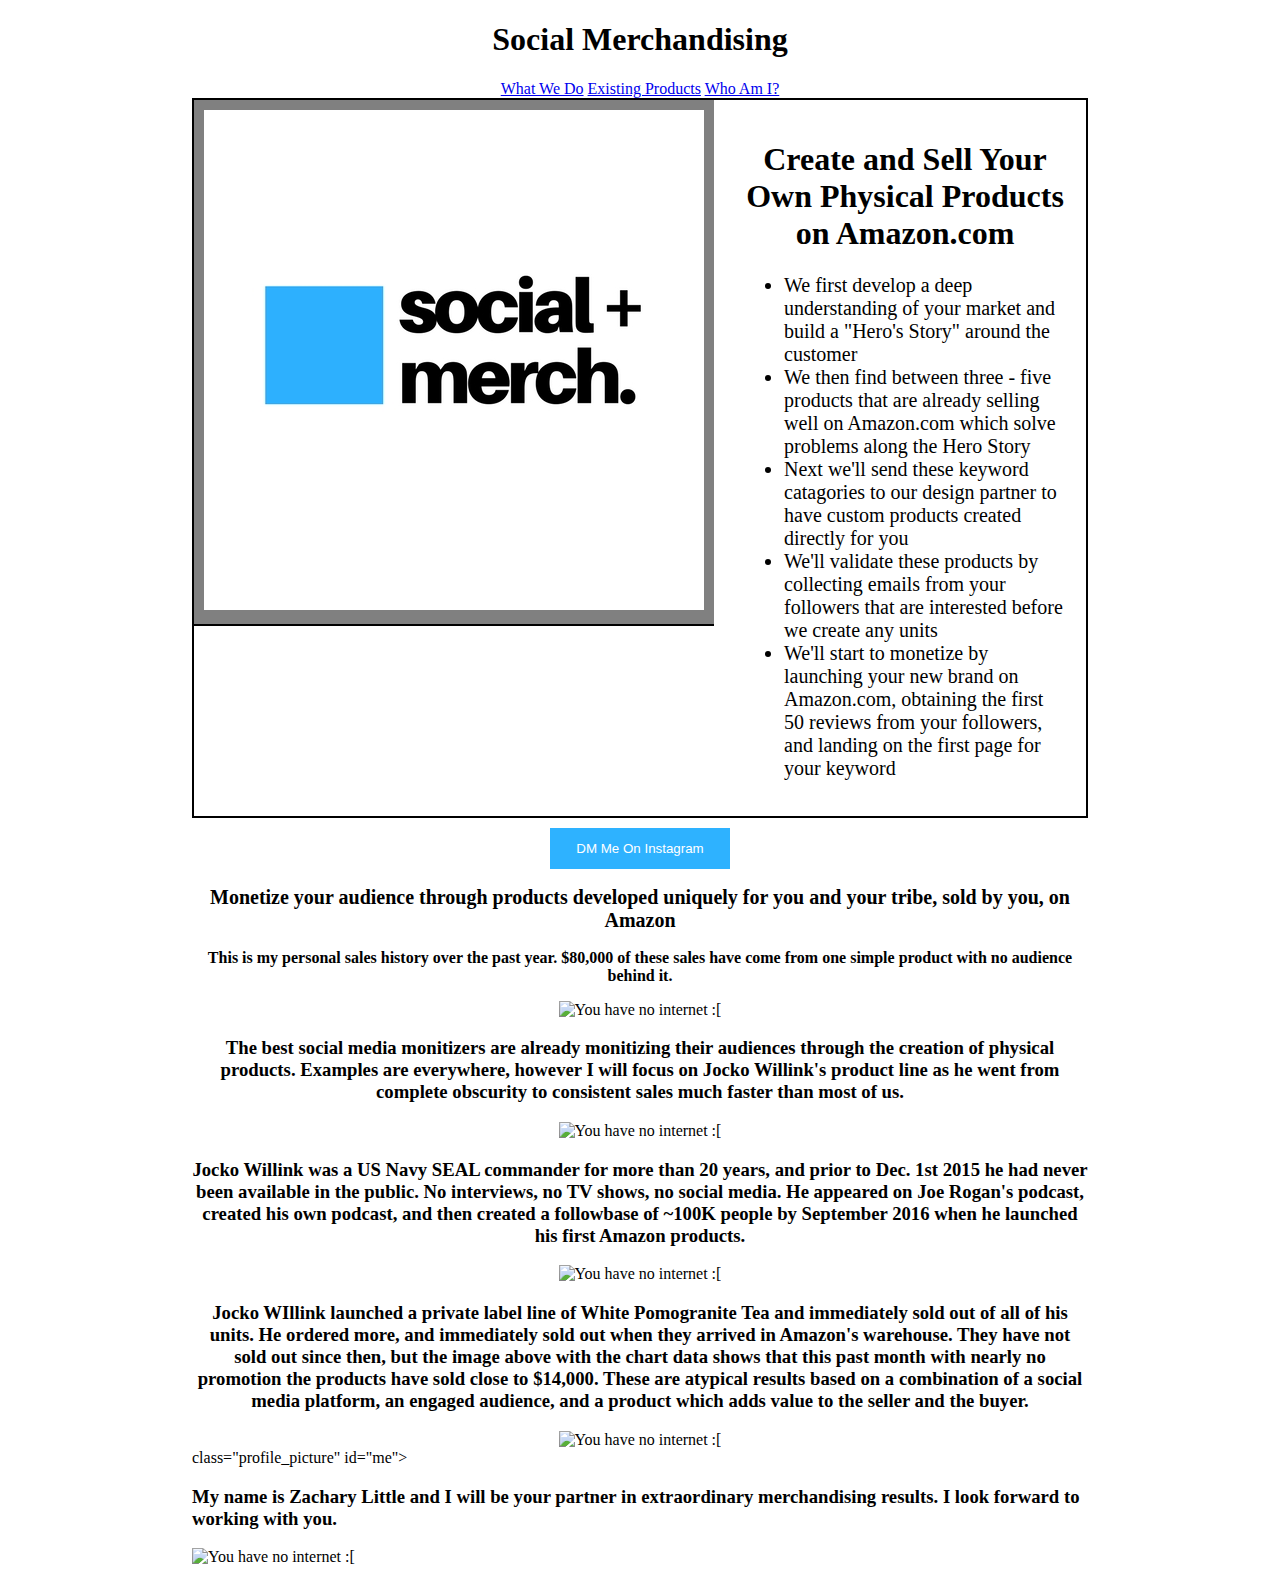
==== index.html @ a79ae03f "added scrolling code and ids from stack" ====
<!DOCTYPE html>
<html>
    <head>
     <title>Social + Merch.</title>
     <link rel="stylesheet" type="text/css" href="css/style.css">
     <meta name="viewport" content="width=device-width, initial-scale=1.0">
     <meta name="author" content="Zachary Little">

    </head>
    <body>
    	<div class="body">
			<div class="headline">
				<h1>
				Social Merchandising
				</h1>
				<nav>
				    <a href="#story">What We Do</a>
				    <a href="#products">Existing Products</a>
				    <a href="#me">Who Am I?</a>
				</nav>
			</div>
		</div>

		  <div class="wrapper" id="story">
		      <div id="one" class="socialimage">
		      	<img src="images/social.jpg" alt="You have no internet :[" class="scaleimg">
			  </div>
			  
		      <div id="two" class="processtext">
		        <h1>
		            Create and Sell Your Own Physical Products on Amazon.com
		        </h1>
		        <ul>
		        	<li>We first develop a deep understanding of your market and build a "Hero's Story" around the customer</li>
		        	<li>We then find between three - five products that are already selling well on Amazon.com which solve problems along the Hero Story</li>
		        	<li>Next we'll send these keyword catagories to our design partner to have custom products created directly for you</li>
		        	<li>We'll validate these products by collecting emails from your followers that are interested before we create any units</li>
		        	<li>We'll start to monetize by launching your new brand on Amazon.com, obtaining the first 50 reviews from your followers, and landing on the first page for your keyword</li>
		        </ul>
		      </div>
		  </div>

		  <button id="modalBtn" class="button">DM Me On Instagram</button>

		    <div id="simpleModal" class="modal">
			    <div class="modal-content">
			      <div class="modal-header">
			          <span class="closeBtn">&times;</span>
			          <h2>Want Your Free Strategy Consultation?</h2>
			      </div>

			      <div class="modal-body">
			        <p>Reach out to me through social media</p>
			        <p>I'm most accessible through my Instagram @thelittlebreh. I am also available through email at zlittle@uci.edu or directly through my calendar at calendly.com/zlittle </p>
			      </div>

			      <div class="modal-footer">
			        <h3>Let's Talk Soon</h3>
			      </div>
			    </div>
		  </div>

		  <div class="testimonials" id="products">
		  	<div id="pictures">
		  	    <h2 >
		        Monetize your audience through products developed uniquely for you and your tribe, sold by you, on Amazon
		        </h2>
		        <h3 id="subtitle">
		        This is my personal sales history over the past year. $80,000 of these sales have come from one simple product with no audience behind it. 
		        </h3>
		        <img src="zachlittle.github.io/images/sales.JPG" alt="You have no internet :[" class="scaleimg">

		        <h3>
		        The best social media monitizers are already monitizing their audiences through the creation of physical products. Examples are everywhere, however I will focus on Jocko Willink's product line as he went from complete obscurity to consistent sales much faster than most of us. 
		        </h3>
		        <img src="zachlittle.github.io/images/jocko.png" alt="You have no internet :[" class="scaleimg">
		        <h3>
		        Jocko Willink was a US Navy SEAL commander for more than 20 years, and prior to Dec. 1st 2015 he had never been available in the public. No interviews, no TV shows, no social media. He appeared on Joe Rogan's podcast, created his own podcast, and then created a followbase of ~100K people by September 2016 when he launched his first Amazon products.
		        </h3>

				<img src="zachlittle.github.io/images/tea.JPG" alt="You have no internet :[" class="scaleimg">
				<h3>
				Jocko WIllink launched a private label line of White Pomogranite Tea and immediately sold out of all of his units. He ordered more, and immediately sold out when they arrived in Amazon's warehouse. They have not sold out since then, but the image above with the chart data shows that this past month with nearly no promotion the products have sold close to $14,000. These are atypical results based on a combination of a social media platform, an engaged audience, and a product which adds value to the seller and the buyer.
				</h3>
				<img src="zachlittle.github.io/images/amazon.JPG" alt="You have no internet :[" class="scaleimg">
		  	</div>
		  </div>

		  <div> class="profile_picture" id="me">
				<h3>
					My name is Zachary Little and I will be your partner in extraordinary merchandising results. I look forward to working with you.
				</h3>

				<img src="zachlittle.github.io/images/zach.jpg" alt="You have no internet :[" class="scaleimg">
		  </div>
		<script src="zachlittle.github.io/main.js" type="text/javascript"></script>
		<script src="zachlittle.github.io/scroll.js" type="text/javascript"></script>
    </body>

</html>
---- css/style.css ----
.headline {
  text-align:center;
}

.wrapper { 
  border : 2px solid #000; 
  overflow:hidden;
}

.wrapper div {
   min-height: 200px;
   padding: 10px;
}

.scaleimg {
  max-width: 100%;
}

.testimonials {
  margin-top: 15px;
  text-align: center;
}

#two { 
  background-color: white;
  overflow:hidden;
  margin:10px;
  min-width: 120px;
  min-height:170px;
  text-align:center;
}

div#two ul {
  text-align: left;
}

div#two li {
  font-size: 20px;
}

#subtitle {
  font-size: 16px;
}

.button {
  display: none;
}

.modal-content {
  display: none;
  background-color:#f4f4f4;
  margin: 20% auto;
  width:70%;
  box-shadow: 0 5px 8px 0 rgba(0,0,0,0.2),0 7px 20px 0 rgba(0,0,0,0.17);
  animation-name:modalopen;
  animation-duration:1s;
}

.modal-header h2, .modal-footer h3  {
  display: none;
  margin:0;
}
.modal-header{
  display: none;
  background:coral;
  padding:15px;
  color:#fff;
}

.modal-body{
  display: none;
  padding:10px 20px;
}

.modal-footer{
  display: none;
  background:coral;
  padding:10px;
  color:#fff;
  text-align: center;
}

.closeBtn{
  display: none;
  color:#ccc;
  float: right;
  font-size:30px;
  color:#fff;
}


@media screen and (max-width: 500px) {
   #one { 
    float: none;
    margin-right:0px;
    max-width: 100%;
    border:0;
    border-bottom:2px solid #000;    
    object-fit: scale-down;
  }

  h2 {
    font-size: 20px;
  }

  body {
    margin-left: 5%;
    margin-right: 5%;
  }
}
@media screen and (max-width: 800px) {
   #one { 
    float: none;
    margin-right:0px;
    max-width: 100%;
    border:0;
    border-bottom:2px solid #000;    
    object-fit: scale-down;
  }

  h2 {
    font-size: 20px;
  }

  body {
    margin-left: 5%;
    margin-right: 5%;
  }
}
@media screen and (min-width: 1020px) {
  #one {
    background-color: gray;
    float:left; 
    margin-right:20px;
    height:auto;
    border-bottom:2px solid #000;
    text-align: left;
  }

  h2 {
    font-size: 20px;
  }

  body {
    margin-left: 0%;
    margin-right: 0%;
  }
}

@media screen and (min-width: 1200px) {
  body {
    margin-left: 15%;
    margin-right: 15%;
  }

  .button {
    margin: auto;
    margin-top: 10px;
    display: block;
    background:#2eb2ff;
    padding:1em 2em;
    color:#fff;
    border:0;
  }

  .button:hover {
  background:#333;
  }

  .modal{
    display:none;
    position: fixed;
    z-index:1;
    left: 0;
    top:0;
    height: 100%;
    width:100%;
    overflow: auto;
    background-color: rgba(0,0,0,0.5);
  }

  .modal-content {
    display: block;
    background-color:#f4f4f4;
    margin: 20% auto;
    width:70%;
    box-shadow: 0 5px 8px 0 rgba(0,0,0,0.2),0 7px 20px 0 rgba(0,0,0,0.17);
    animation-name:modalopen;
    animation-duration:1s;
  }

  .modal-header h2, .modal-footer h3  {
    display: block;
    margin:0;
  }
  .modal-header{
    display: block;
    background:#2eb2ff;
    padding:15px;
    color:#fff;
    text-align: center;
  }

  .modal-body{
    display: block;
    padding:10px 20px;
  }

  .modal-footer{
    display: block;
    background:#2eb2ff;
    padding:10px;
    color:#fff;
    text-align: center;
  }

  .closeBtn{
    display: block;
    color:#ccc;
    float: right;
    font-size:30px;
    color:#fff;
  }

  .closeBtn:hover,.closeBtn:focus{
    display: block;
    color:#000;
    text-decoration: none;
    cursor:pointer;
  }

  @keyframes modalopen{
    from{ opacity: 0}
    to {opacity: 1}
  }
}

/* Following animation code for modal lightbox learned from Traversy Media youtube channel @ https://www.youtube.com/watch?v=6ophW7Ask_0&index=1&list=PLZ2kNeOpJXx8w4pyrIsTashHrBtDRo2am&t=495s
*/
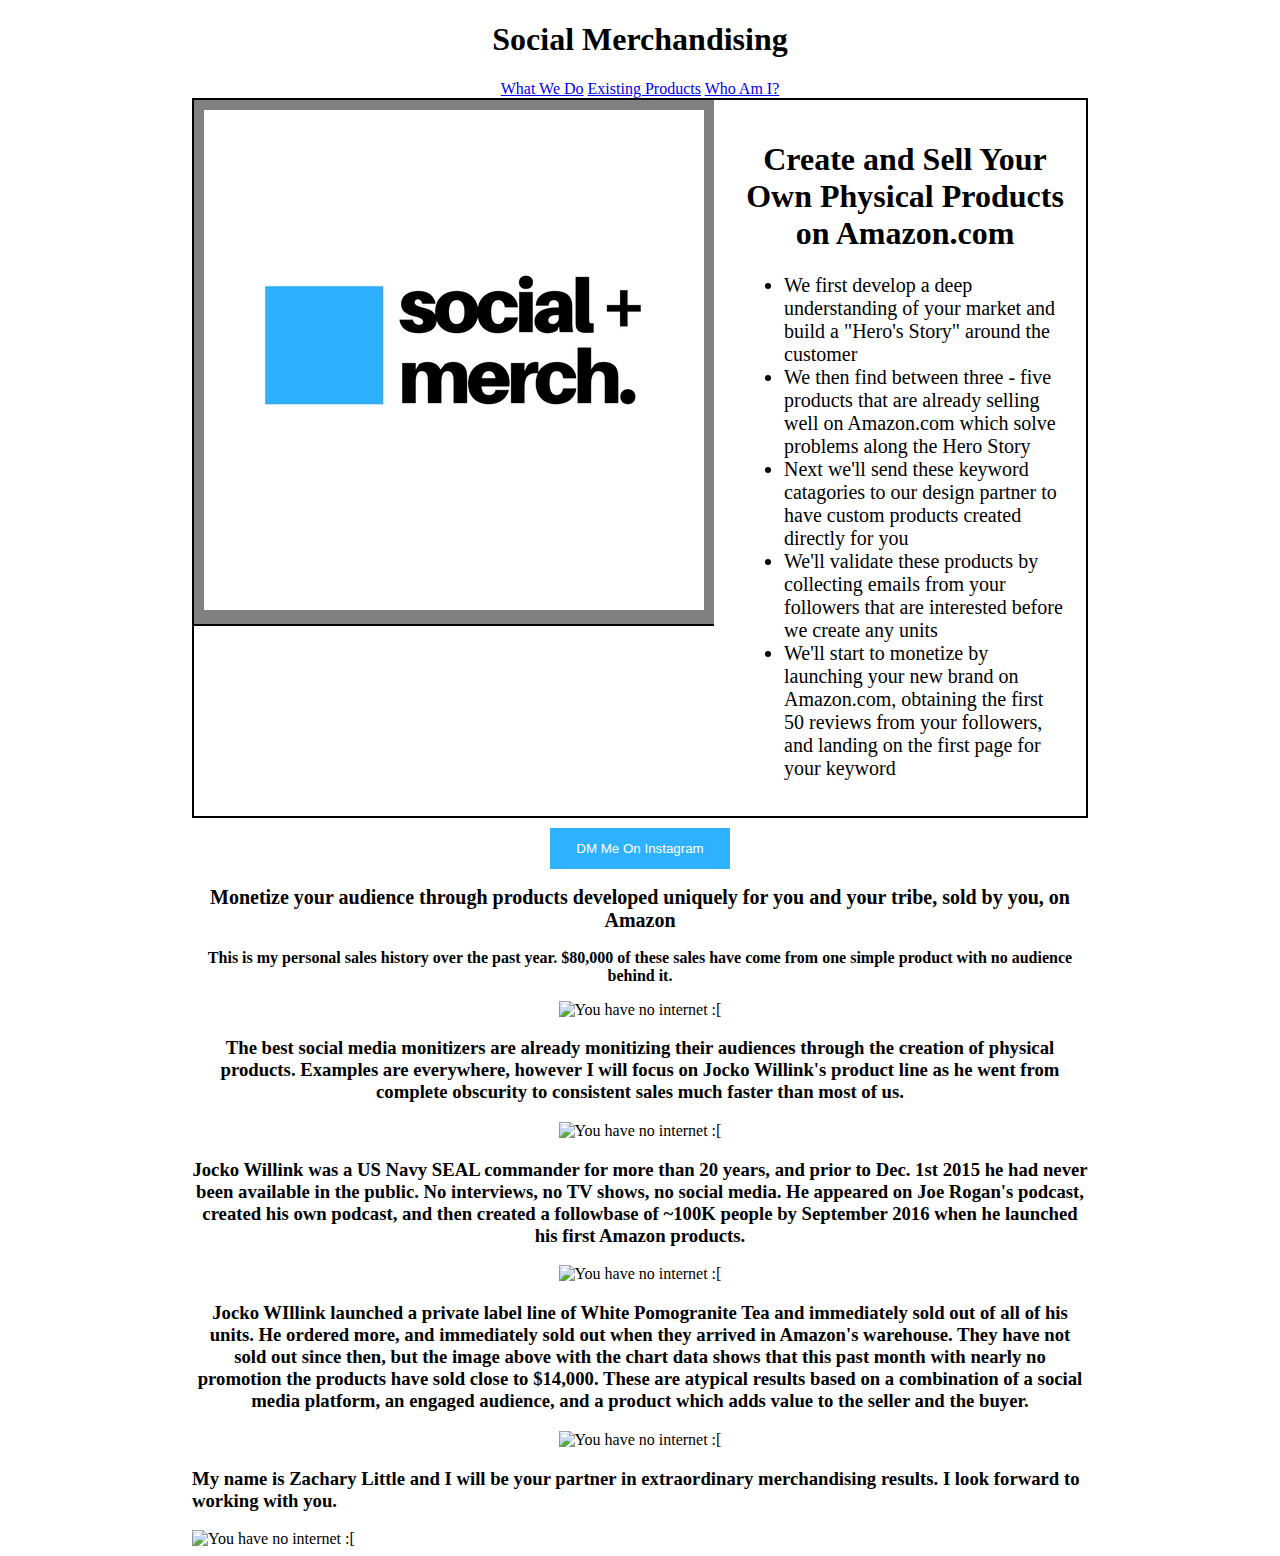
==== commit 5fab58a7: "added me" ====
--- a/index.html
+++ b/index.html
@@ -86,7 +86,7 @@
 		  	</div>
 		  </div>
 
-		  <div> class="profile_picture" id="me">
+		  <div class="profile_picture" id="me">
 				<h3>
 					My name is Zachary Little and I will be your partner in extraordinary merchandising results. I look forward to working with you.
 				</h3>
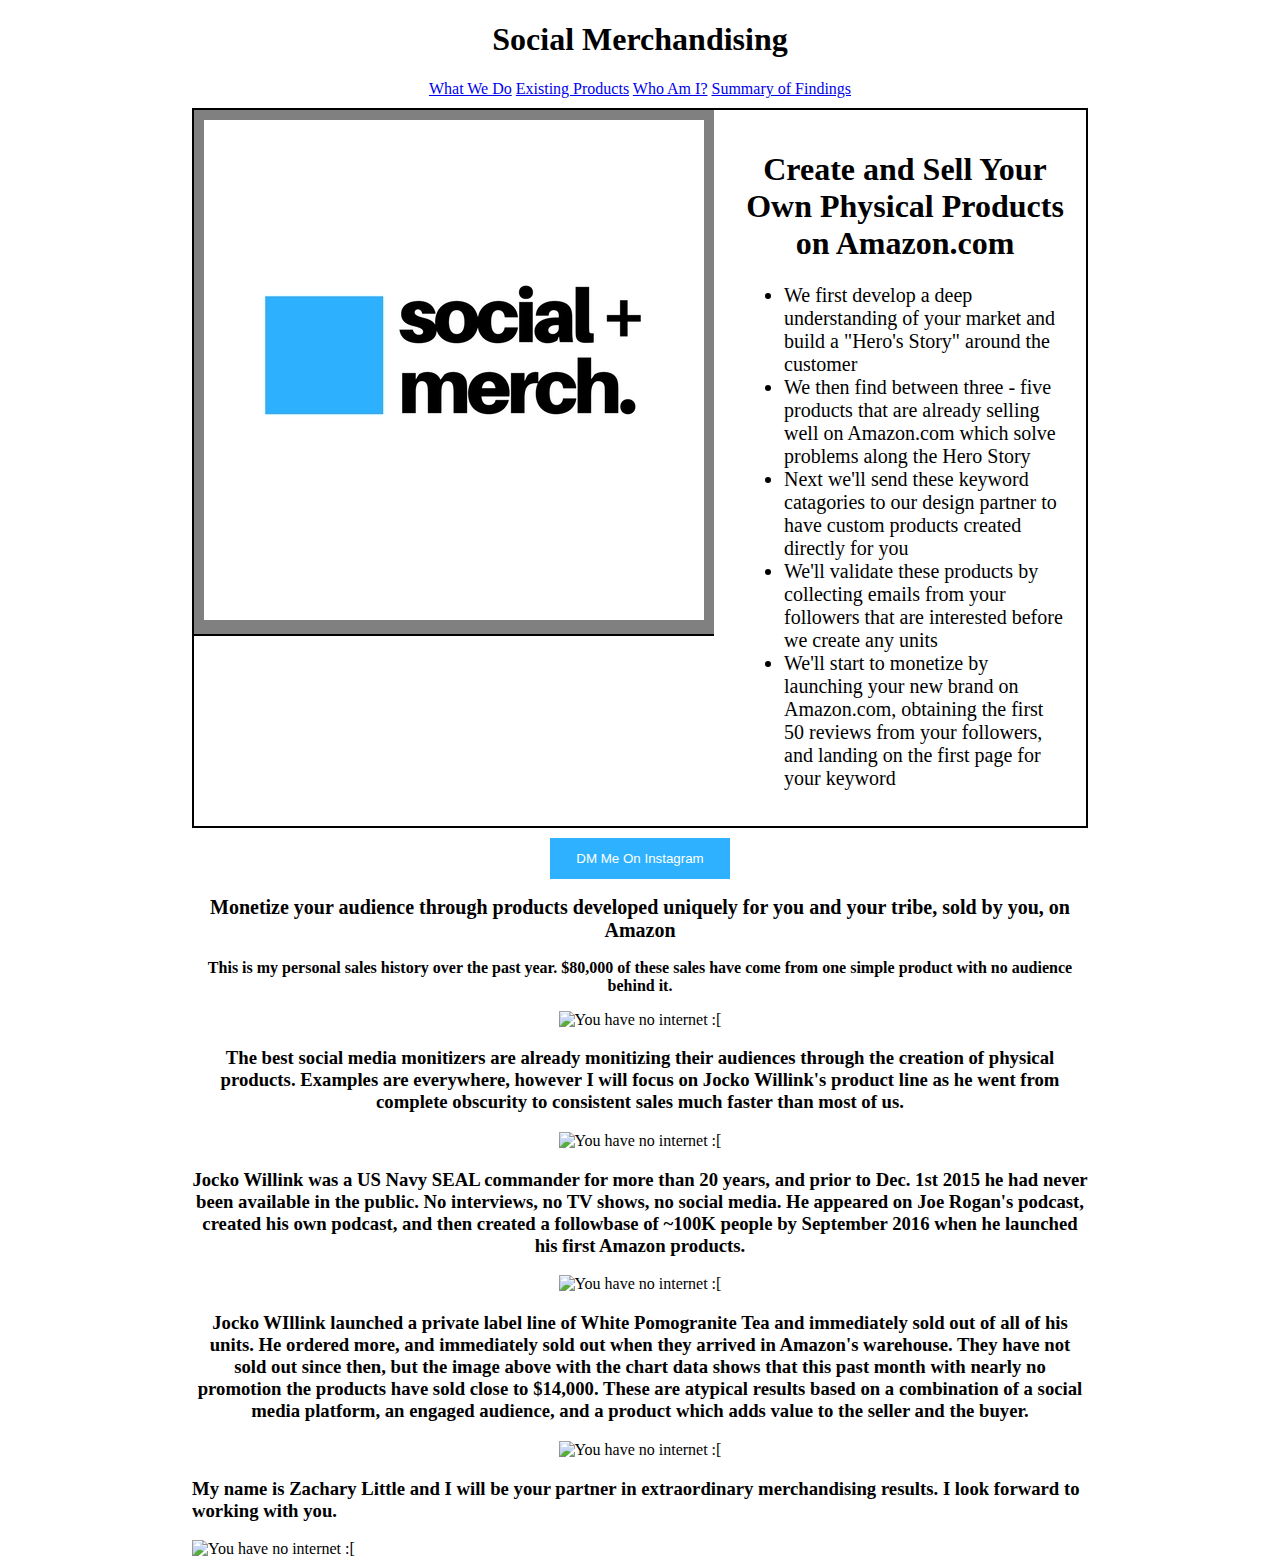
==== commit b2daca8c: "Added summary of findings html page and added link inside my nav bar" ====
--- a/index.html
+++ b/index.html
@@ -17,6 +17,7 @@
 				    <a href="#story">What We Do</a>
 				    <a href="#products">Existing Products</a>
 				    <a href="#me">Who Am I?</a>
+				    <a href="findings.html">Summary of Findings</a>
 				</nav>
 			</div>
 		</div>
--- a/css/style.css
+++ b/css/style.css
@@ -1,5 +1,6 @@
 .headline {
   text-align:center;
+  margin-bottom: 10px;
 }
 
 .wrapper { 
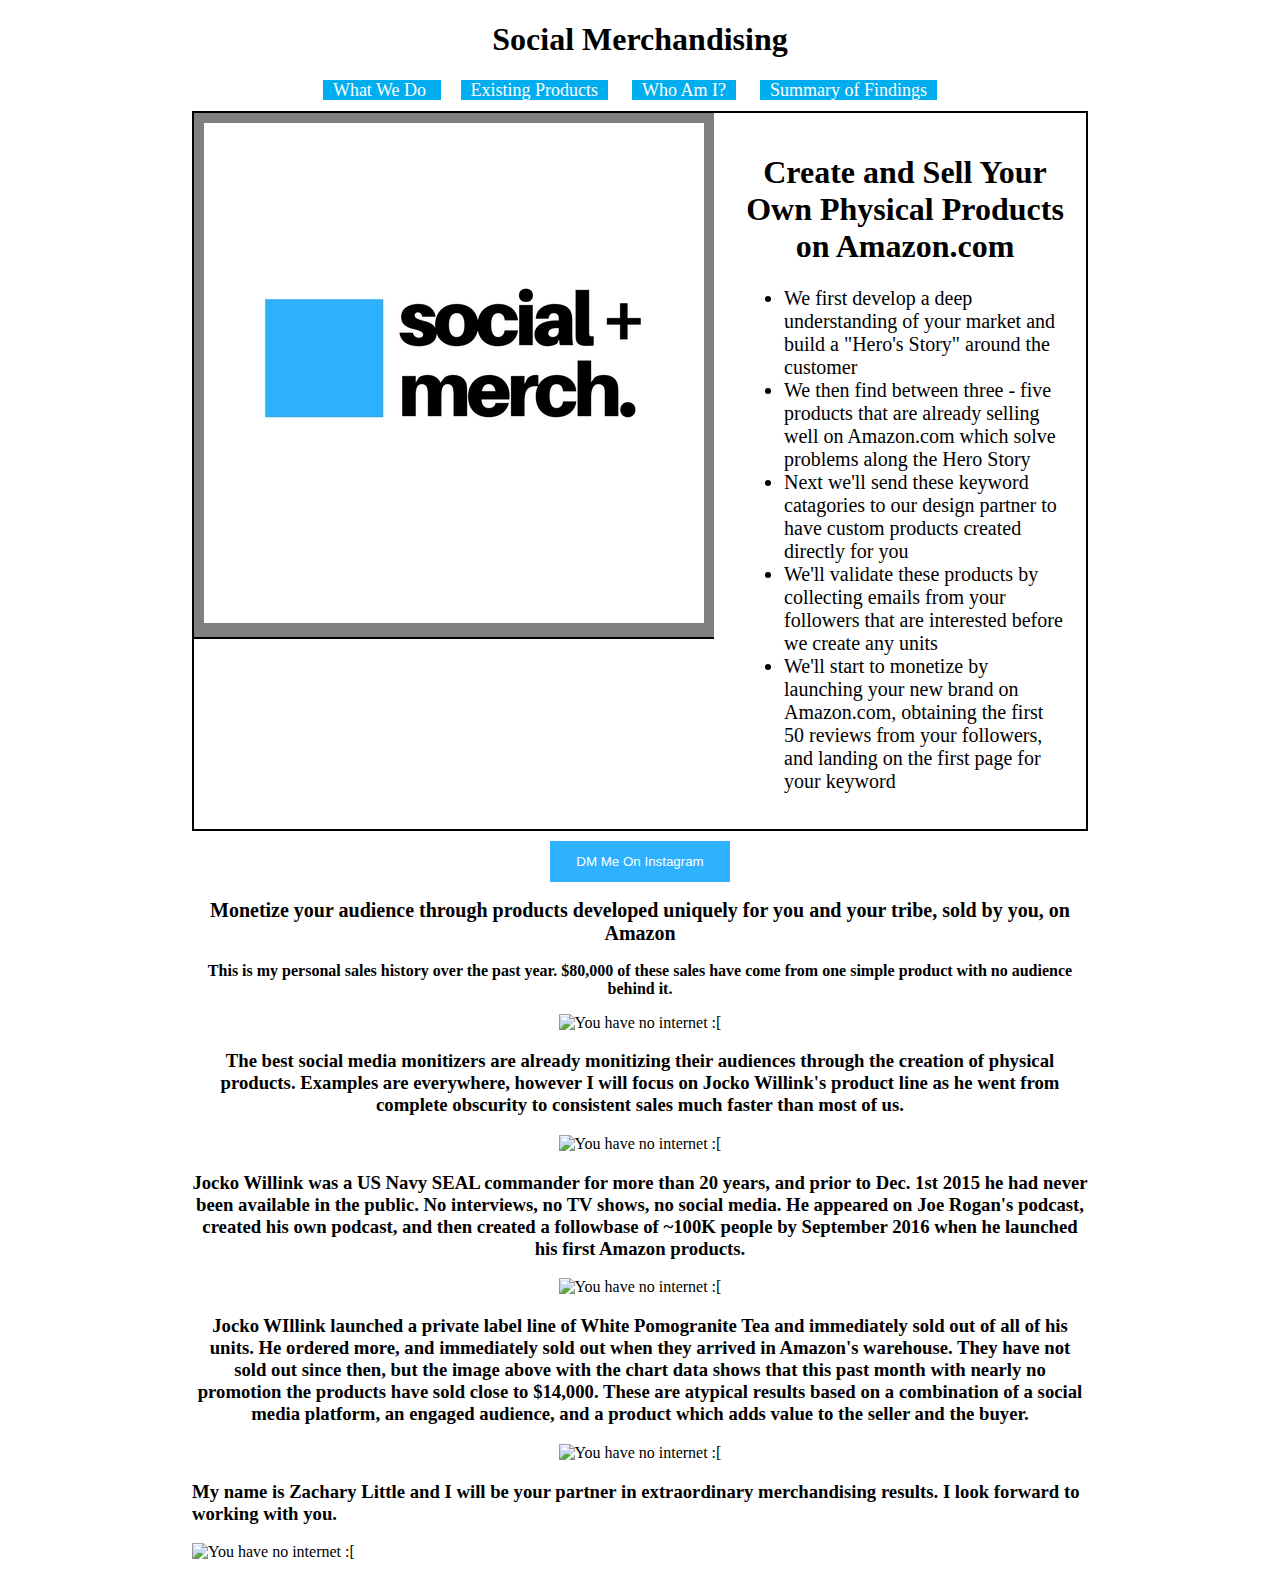
==== commit fa333041: "Added the menu pages and images" ====
--- a/index.html
+++ b/index.html
@@ -13,12 +13,14 @@
 				<h1>
 				Social Merchandising
 				</h1>
+
 				<nav>
-				    <a href="#story">What We Do</a>
-				    <a href="#products">Existing Products</a>
-				    <a href="#me">Who Am I?</a>
-				    <a href="findings.html">Summary of Findings</a>
+					<a href="#story">   What We Do   </a> 
+					<a href="#products">Existing Products</a> 
+				    <a href="#me">Who Am I?</a> 
+			   	    <a href="findings.html">Summary of Findings</a> 
 				</nav>
+
 			</div>
 		</div>
 
--- a/css/style.css
+++ b/css/style.css
@@ -20,6 +20,24 @@
 .testimonials {
   margin-top: 15px;
   text-align: center;
+}
+
+.findings-content {
+  text-align: center;
+}
+
+.findingsimg {
+  max-width: 60%;
+}
+
+nav a {
+  background: #00ADEF;
+  color: white;
+  text-decoration: none;
+  font-size: 18px;
+  margin-right: 20px;
+  padding-left: 10px;
+  padding-right: 10px;
 }
 
 #two { 
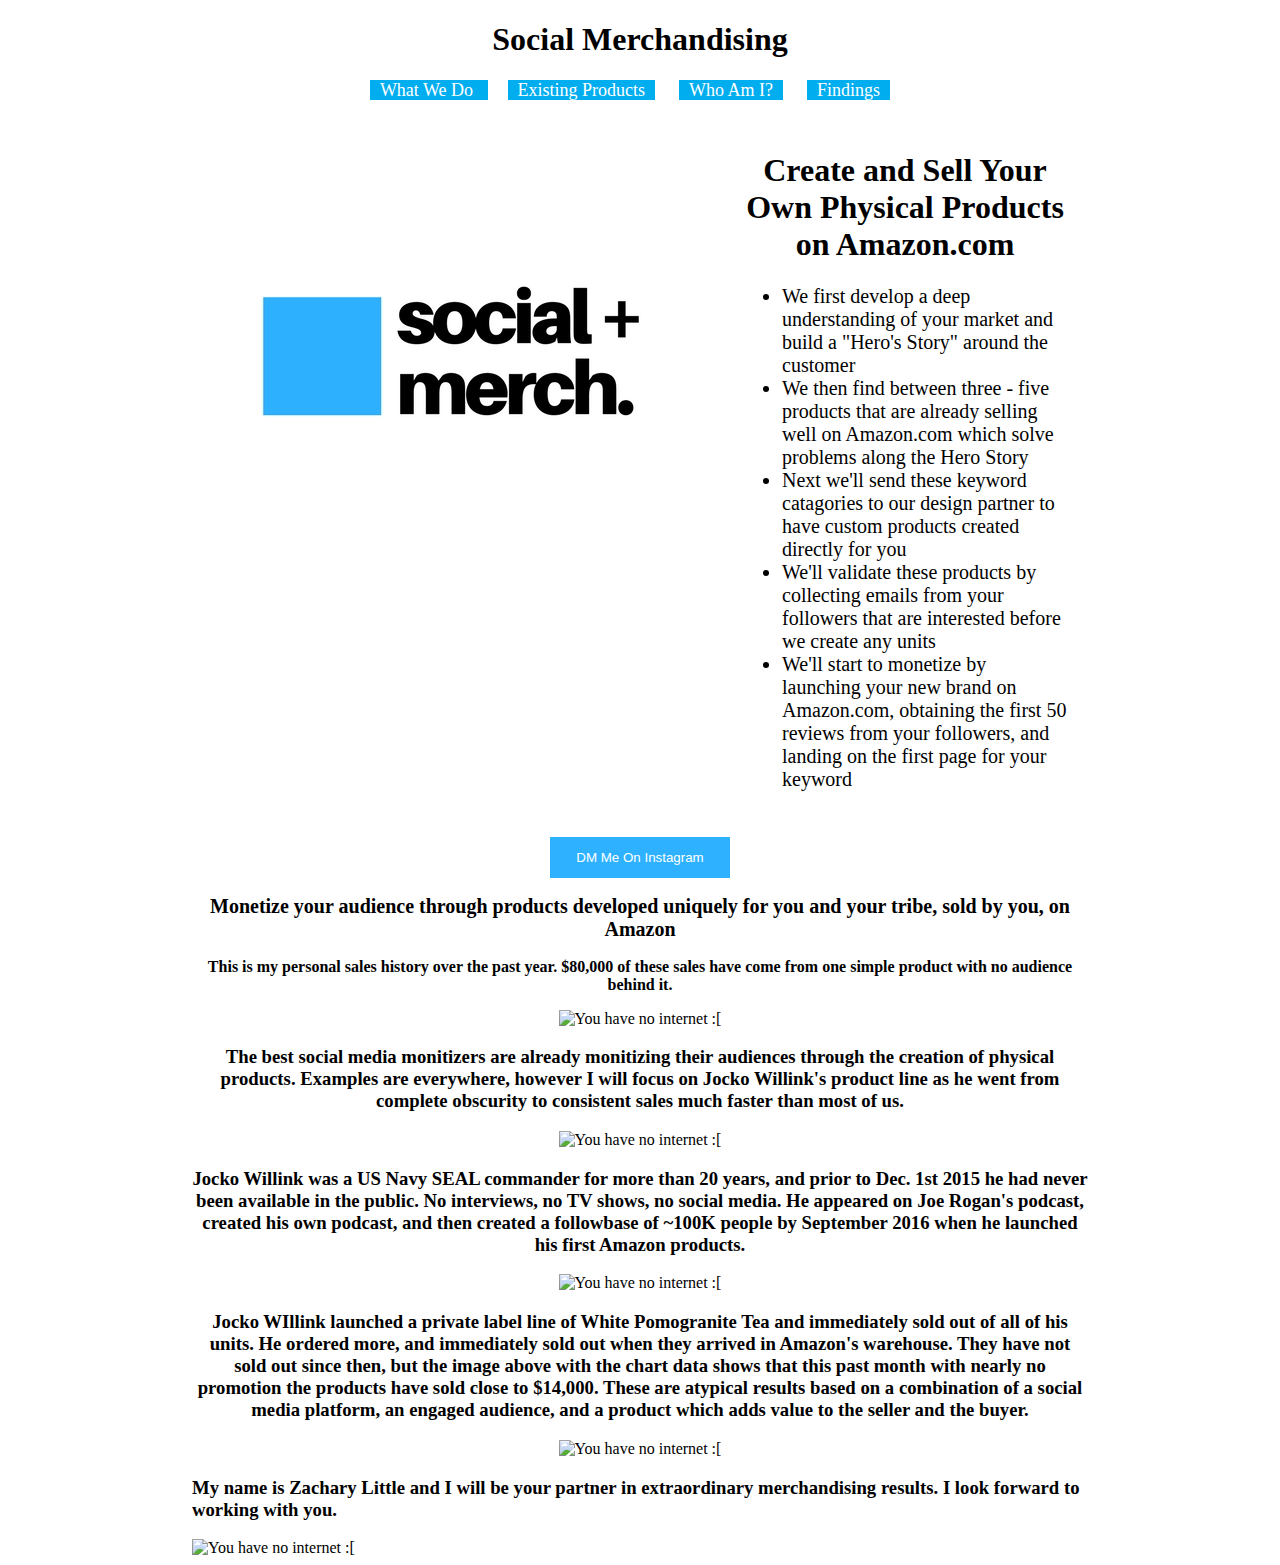
==== commit 42459f8f: "pushing stable ground with findings content as well as nav bar redesign" ====
--- a/index.html
+++ b/index.html
@@ -18,7 +18,7 @@
 					<a href="#story">   What We Do   </a> 
 					<a href="#products">Existing Products</a> 
 				    <a href="#me">Who Am I?</a> 
-			   	    <a href="findings.html">Summary of Findings</a> 
+			   	    <a href="findings.html">Findings</a> 
 				</nav>
 
 			</div>
--- a/css/style.css
+++ b/css/style.css
@@ -4,7 +4,7 @@
 }
 
 .wrapper { 
-  border : 2px solid #000; 
+  border : 0px solid #000; 
   overflow:hidden;
 }
 
@@ -114,7 +114,7 @@
     margin-right:0px;
     max-width: 100%;
     border:0;
-    border-bottom:2px solid #000;    
+    border-bottom:0px solid #000;    
     object-fit: scale-down;
   }
 
@@ -133,7 +133,7 @@
     margin-right:0px;
     max-width: 100%;
     border:0;
-    border-bottom:2px solid #000;    
+    border-bottom:0px solid #000;    
     object-fit: scale-down;
   }
 
@@ -148,11 +148,11 @@
 }
 @media screen and (min-width: 1020px) {
   #one {
-    background-color: gray;
+    background-color: white;
     float:left; 
     margin-right:20px;
     height:auto;
-    border-bottom:2px solid #000;
+    border-bottom:0px solid #000;
     text-align: left;
   }
 
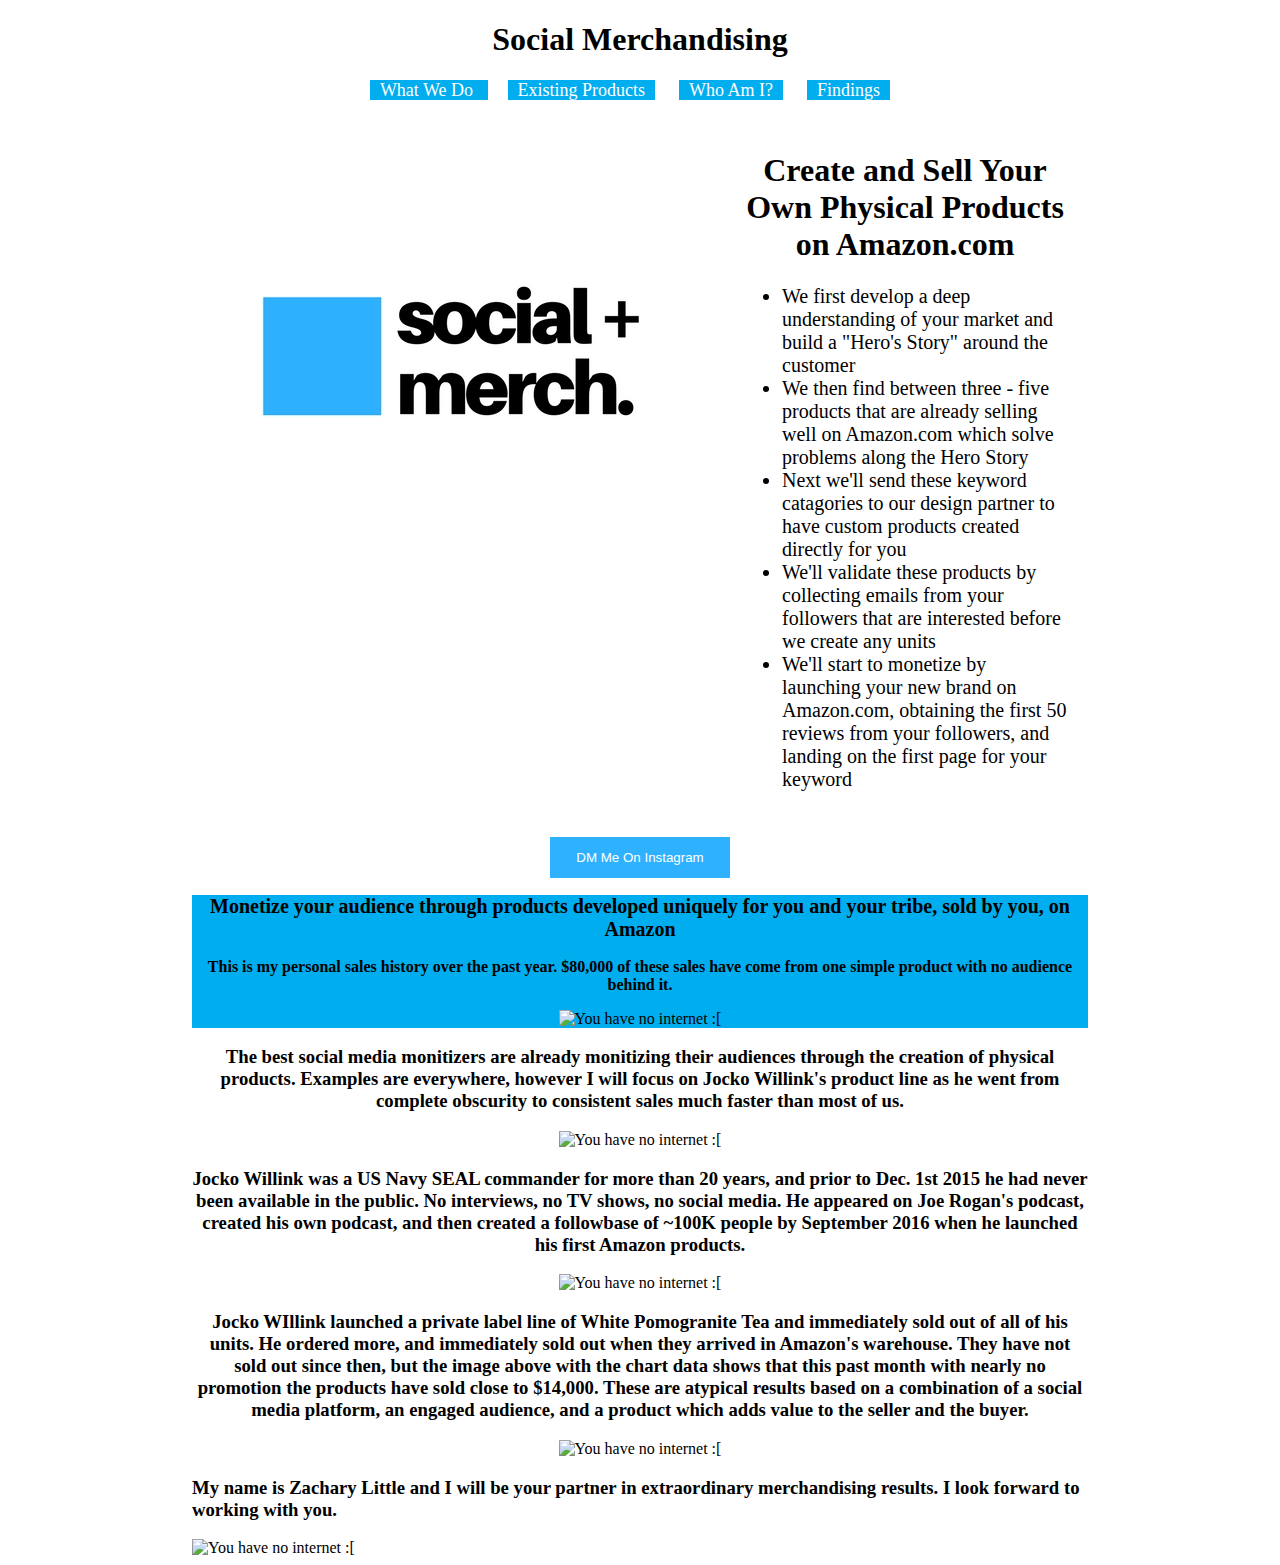
==== commit 0d7238e5: "added section on homepage to start working on colors" ====
--- a/index.html
+++ b/index.html
@@ -63,16 +63,18 @@
 			    </div>
 		  </div>
 
-		  <div class="testimonials" id="products">
-		  	<div id="pictures">
-		  	    <h2 >
+		  <section class="mysales">
+		  		<h2 >
 		        Monetize your audience through products developed uniquely for you and your tribe, sold by you, on Amazon
 		        </h2>
 		        <h3 id="subtitle">
 		        This is my personal sales history over the past year. $80,000 of these sales have come from one simple product with no audience behind it. 
 		        </h3>
 		        <img src="zachlittle.github.io/images/sales.JPG" alt="You have no internet :[" class="scaleimg">
+		  </section>
 
+		  <div class="testimonials" id="products">
+		  	<div id="pictures">
 		        <h3>
 		        The best social media monitizers are already monitizing their audiences through the creation of physical products. Examples are everywhere, however I will focus on Jocko Willink's product line as he went from complete obscurity to consistent sales much faster than most of us. 
 		        </h3>
--- a/css/style.css
+++ b/css/style.css
@@ -20,6 +20,12 @@
 .testimonials {
   margin-top: 15px;
   text-align: center;
+}
+
+.mysales {
+  margin-top: 15px;
+  text-align: center;
+  background: #00ADEF;
 }
 
 .findings-content {
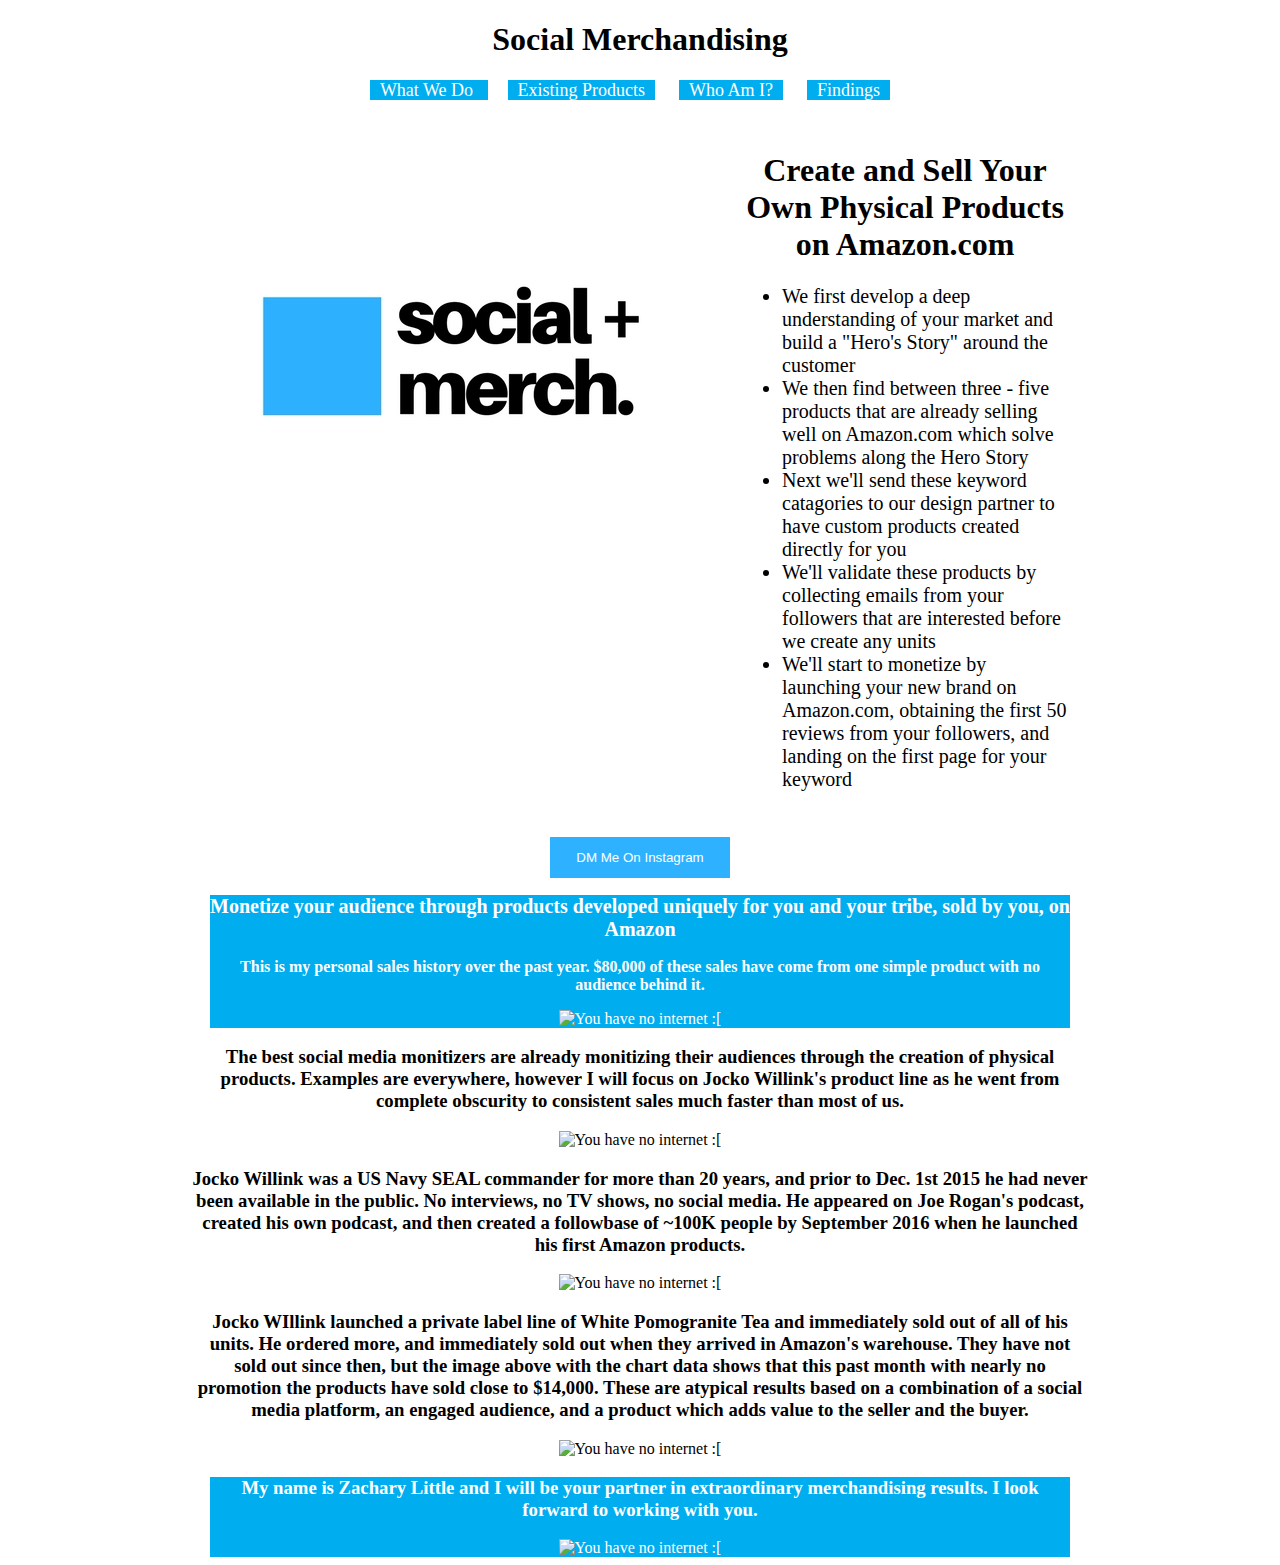
==== commit 4ec4081f: "added sections and background styling" ====
--- a/index.html
+++ b/index.html
@@ -91,13 +91,13 @@
 		  	</div>
 		  </div>
 
-		  <div class="profile_picture" id="me">
+		  <section class="headshot">
 				<h3>
 					My name is Zachary Little and I will be your partner in extraordinary merchandising results. I look forward to working with you.
 				</h3>
 
-				<img src="zachlittle.github.io/images/zach.jpg" alt="You have no internet :[" class="scaleimg">
-		  </div>
+				<img src="zachlittle.github.io/images/zach.jpg" alt="You have no internet :[" class="findingsimg">
+		  </section>
 		<script src="zachlittle.github.io/main.js" type="text/javascript"></script>
 		<script src="zachlittle.github.io/scroll.js" type="text/javascript"></script>
     </body>
--- a/css/style.css
+++ b/css/style.css
@@ -20,12 +20,6 @@
 .testimonials {
   margin-top: 15px;
   text-align: center;
-}
-
-.mysales {
-  margin-top: 15px;
-  text-align: center;
-  background: #00ADEF;
 }
 
 .findings-content {
@@ -261,4 +255,22 @@
 }
 
 /* Following animation code for modal lightbox learned from Traversy Media youtube channel @ https://www.youtube.com/watch?v=6ophW7Ask_0&index=1&list=PLZ2kNeOpJXx8w4pyrIsTashHrBtDRo2am&t=495s
-*/ +*/ 
+
+.mysales {
+  margin-top: 15px;
+  text-align: center;
+  color: white;
+  background: #00ADEF;
+  margin-left: 2%;
+  margin-right: 2%;
+}
+
+.headshot {
+  margin-top: 15px;
+  text-align: center;
+  color: white;
+  background: #00ADEF;
+  margin-left: 2%;
+  margin-right: 2%;  
+}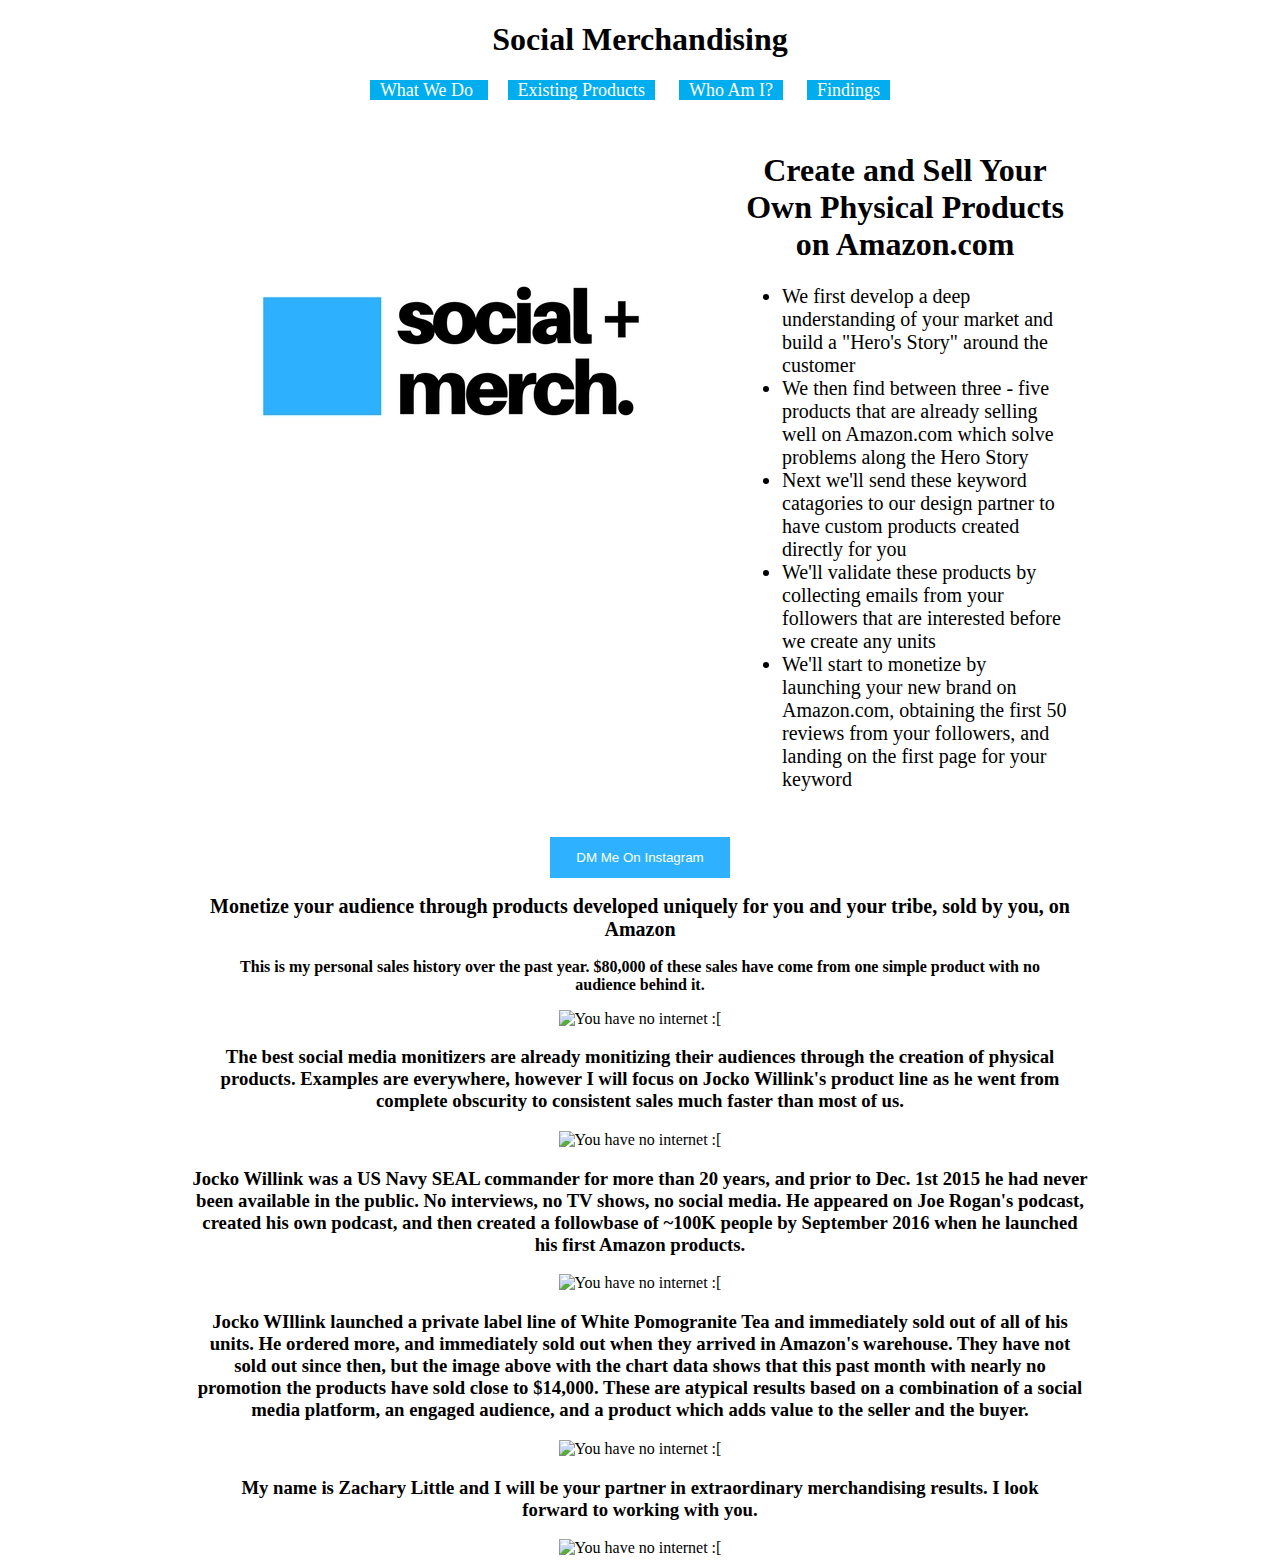
==== commit 3554745c: "fixed white text and added id tag to recreate nav section" ====
--- a/index.html
+++ b/index.html
@@ -91,13 +91,14 @@
 		  	</div>
 		  </div>
 
-		  <section class="headshot">
+		  <section class="headshot" id="me">
 				<h3>
 					My name is Zachary Little and I will be your partner in extraordinary merchandising results. I look forward to working with you.
 				</h3>
 
 				<img src="zachlittle.github.io/images/zach.jpg" alt="You have no internet :[" class="findingsimg">
 		  </section>
+
 		<script src="zachlittle.github.io/main.js" type="text/javascript"></script>
 		<script src="zachlittle.github.io/scroll.js" type="text/javascript"></script>
     </body>
--- a/css/style.css
+++ b/css/style.css
@@ -260,8 +260,8 @@
 .mysales {
   margin-top: 15px;
   text-align: center;
-  color: white;
-  background: #00ADEF;
+  color: black;
+  background: white;
   margin-left: 2%;
   margin-right: 2%;
 }
@@ -269,8 +269,8 @@
 .headshot {
   margin-top: 15px;
   text-align: center;
-  color: white;
-  background: #00ADEF;
+  color: black;
+  background: white;
   margin-left: 2%;
   margin-right: 2%;  
 }